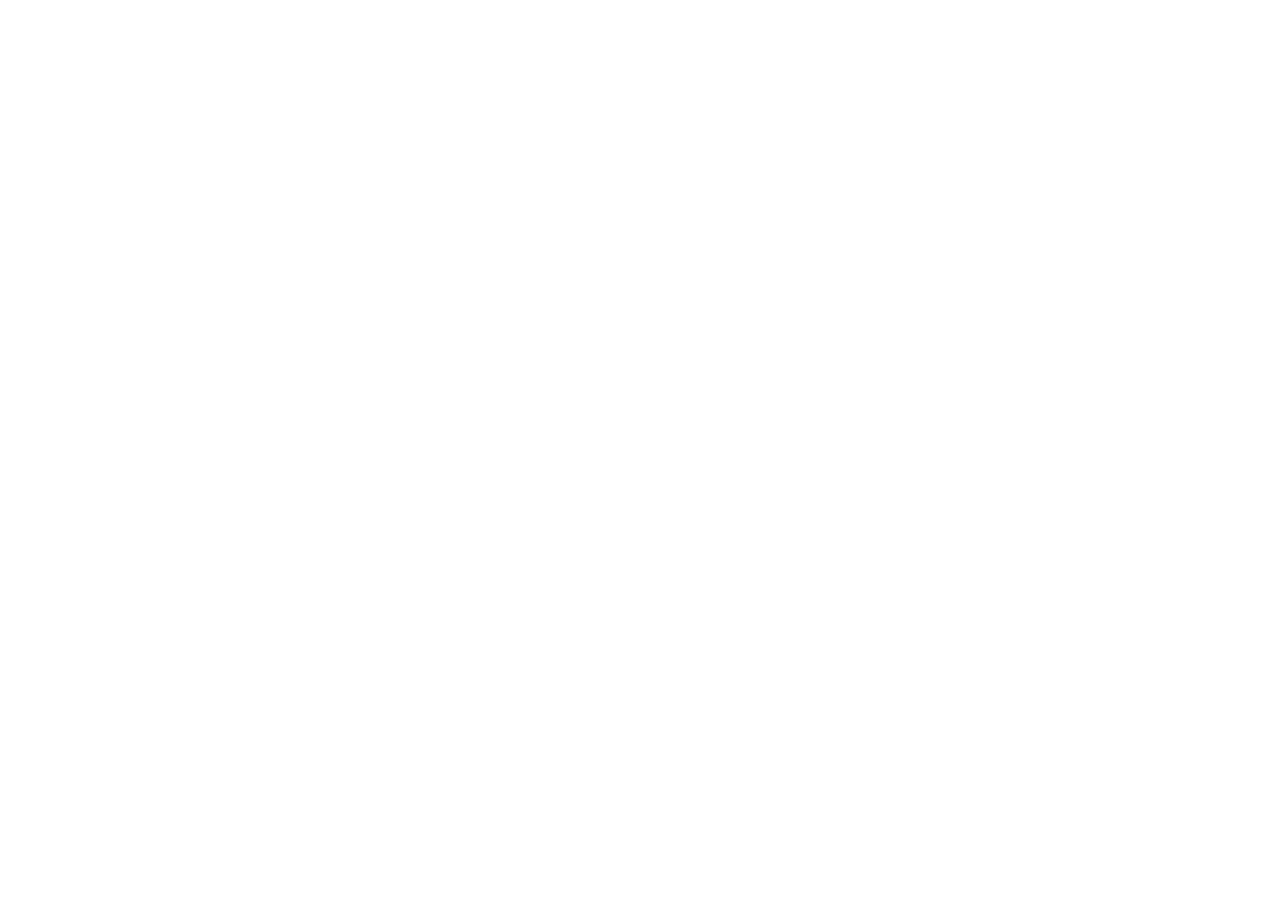
==== html/project01.html @ f943d544 "creating a project01" ====
<!DOCTYPE html>
<html lang="en">
<head>
    <meta charset="UTF-8">
    <meta name="viewport" content="width=device-width, initial-scale=1.0">
    <title>Проект 1</title>
</head>
<body>
        
</body>
</html>
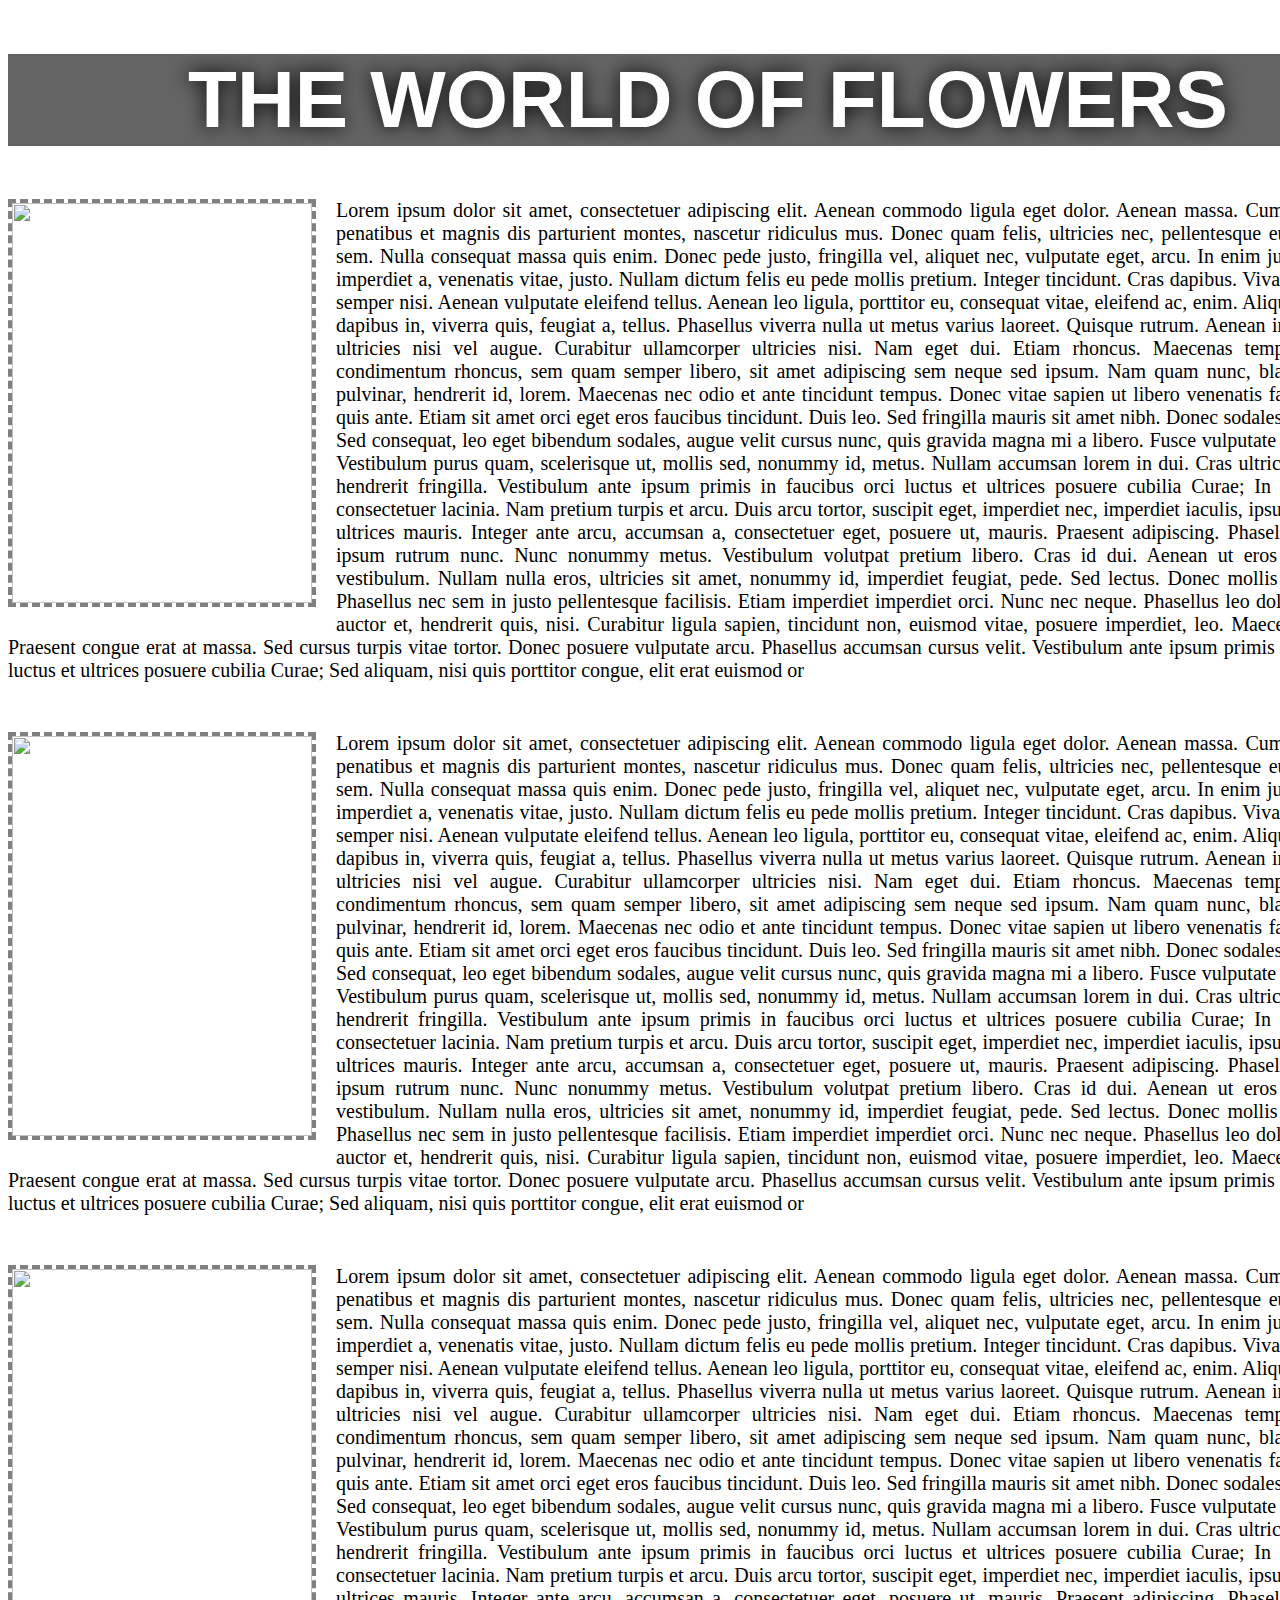
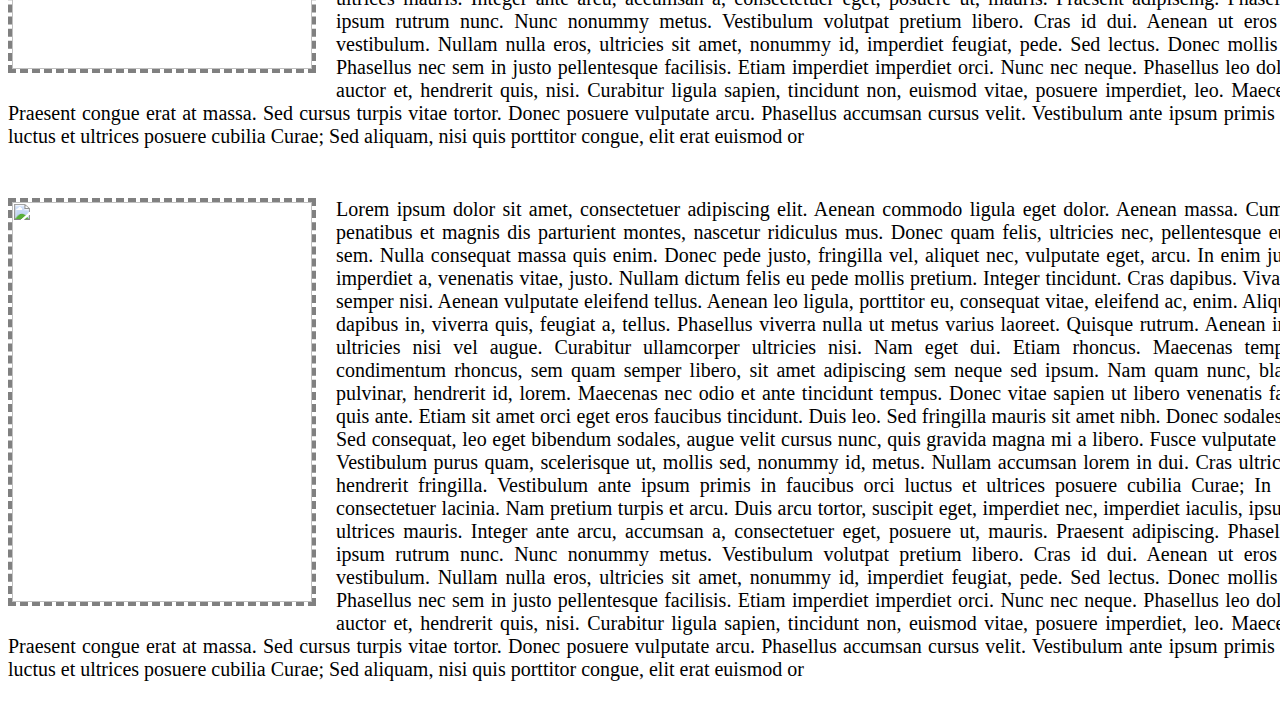
==== commit d25ff2a1: "изменен проект01" ====
--- a/html/project01.html
+++ b/html/project01.html
@@ -4,8 +4,52 @@
     <meta charset="UTF-8">
     <meta name="viewport" content="width=device-width, initial-scale=1.0">
     <title>Проект 1</title>
+    <link rel="stylesheet" href="../css/pr01.css">
 </head>
 <body>
-        
+      <div class = "main">
+           <h1>the world of flowers</h1>        
+           <div class = "shellflower">
+                <div class = "flower">
+                   <img src="https://i.pinimg.com/736x/65/9c/49/659c4927dbcda73176cb996764100310.jpg">
+                </div>
+                <p>
+                    Lorem ipsum dolor sit amet, consectetuer adipiscing elit. Aenean commodo ligula eget dolor. Aenean massa. Cum sociis natoque penatibus et magnis dis parturient montes, nascetur ridiculus mus. Donec quam felis, ultricies nec, pellentesque eu, pretium quis, sem. Nulla consequat massa quis enim. Donec pede justo, fringilla vel, aliquet nec, vulputate eget, arcu. In enim justo, rhoncus ut, imperdiet a, venenatis vitae, justo. Nullam dictum felis eu pede mollis pretium. Integer tincidunt. Cras dapibus. Vivamus elementum semper nisi. Aenean vulputate eleifend tellus. Aenean leo ligula, porttitor eu, consequat vitae, eleifend ac, enim. Aliquam lorem ante, dapibus in, viverra quis, feugiat a, tellus. Phasellus viverra nulla ut metus varius laoreet. Quisque rutrum. Aenean imperdiet. Etiam ultricies nisi vel augue. Curabitur ullamcorper ultricies nisi. Nam eget dui. Etiam rhoncus. Maecenas tempus, tellus eget condimentum rhoncus, sem quam semper libero, sit amet adipiscing sem neque sed ipsum. Nam quam nunc, blandit vel, luctus pulvinar, hendrerit id, lorem. Maecenas nec odio et ante tincidunt tempus. Donec vitae sapien ut libero venenatis faucibus. Nullam quis ante. Etiam sit amet orci eget eros faucibus tincidunt. Duis leo. Sed fringilla mauris sit amet nibh. Donec sodales sagittis magna. Sed consequat, leo eget bibendum sodales, augue velit cursus nunc, quis gravida magna mi a libero. Fusce vulputate eleifend sapien. Vestibulum purus quam, scelerisque ut, mollis sed, nonummy id, metus. Nullam accumsan lorem in dui. Cras ultricies mi eu turpis hendrerit fringilla. Vestibulum ante ipsum primis in faucibus orci luctus et ultrices posuere cubilia Curae; In ac dui quis mi consectetuer lacinia. Nam pretium turpis et arcu. Duis arcu tortor, suscipit eget, imperdiet nec, imperdiet iaculis, ipsum. Sed aliquam ultrices mauris. Integer ante arcu, accumsan a, consectetuer eget, posuere ut, mauris. Praesent adipiscing. Phasellus ullamcorper ipsum rutrum nunc. Nunc nonummy metus. Vestibulum volutpat pretium libero. Cras id dui. Aenean ut eros et nisl sagittis vestibulum. Nullam nulla eros, ultricies sit amet, nonummy id, imperdiet feugiat, pede. Sed lectus. Donec mollis hendrerit risus. Phasellus nec sem in justo pellentesque facilisis. Etiam imperdiet imperdiet orci. Nunc nec neque. Phasellus leo dolor, tempus non, auctor et, hendrerit quis, nisi. Curabitur ligula sapien, tincidunt non, euismod vitae, posuere imperdiet, leo. Maecenas malesuada. Praesent congue erat at massa. Sed cursus turpis vitae tortor. Donec posuere vulputate arcu. Phasellus accumsan cursus velit. Vestibulum ante ipsum primis in faucibus orci luctus et ultrices posuere cubilia Curae; Sed aliquam, nisi quis porttitor congue, elit erat euismod or
+                </p>    
+
+           </div>
+
+           <div class = "shellflower">
+            <div class = "flower">
+               <img src="https://i.pinimg.com/736x/ca/20/9f/ca209f434cb2abaad9b4e34224a11bc5.jpg">
+            </div>
+            <p>
+                Lorem ipsum dolor sit amet, consectetuer adipiscing elit. Aenean commodo ligula eget dolor. Aenean massa. Cum sociis natoque penatibus et magnis dis parturient montes, nascetur ridiculus mus. Donec quam felis, ultricies nec, pellentesque eu, pretium quis, sem. Nulla consequat massa quis enim. Donec pede justo, fringilla vel, aliquet nec, vulputate eget, arcu. In enim justo, rhoncus ut, imperdiet a, venenatis vitae, justo. Nullam dictum felis eu pede mollis pretium. Integer tincidunt. Cras dapibus. Vivamus elementum semper nisi. Aenean vulputate eleifend tellus. Aenean leo ligula, porttitor eu, consequat vitae, eleifend ac, enim. Aliquam lorem ante, dapibus in, viverra quis, feugiat a, tellus. Phasellus viverra nulla ut metus varius laoreet. Quisque rutrum. Aenean imperdiet. Etiam ultricies nisi vel augue. Curabitur ullamcorper ultricies nisi. Nam eget dui. Etiam rhoncus. Maecenas tempus, tellus eget condimentum rhoncus, sem quam semper libero, sit amet adipiscing sem neque sed ipsum. Nam quam nunc, blandit vel, luctus pulvinar, hendrerit id, lorem. Maecenas nec odio et ante tincidunt tempus. Donec vitae sapien ut libero venenatis faucibus. Nullam quis ante. Etiam sit amet orci eget eros faucibus tincidunt. Duis leo. Sed fringilla mauris sit amet nibh. Donec sodales sagittis magna. Sed consequat, leo eget bibendum sodales, augue velit cursus nunc, quis gravida magna mi a libero. Fusce vulputate eleifend sapien. Vestibulum purus quam, scelerisque ut, mollis sed, nonummy id, metus. Nullam accumsan lorem in dui. Cras ultricies mi eu turpis hendrerit fringilla. Vestibulum ante ipsum primis in faucibus orci luctus et ultrices posuere cubilia Curae; In ac dui quis mi consectetuer lacinia. Nam pretium turpis et arcu. Duis arcu tortor, suscipit eget, imperdiet nec, imperdiet iaculis, ipsum. Sed aliquam ultrices mauris. Integer ante arcu, accumsan a, consectetuer eget, posuere ut, mauris. Praesent adipiscing. Phasellus ullamcorper ipsum rutrum nunc. Nunc nonummy metus. Vestibulum volutpat pretium libero. Cras id dui. Aenean ut eros et nisl sagittis vestibulum. Nullam nulla eros, ultricies sit amet, nonummy id, imperdiet feugiat, pede. Sed lectus. Donec mollis hendrerit risus. Phasellus nec sem in justo pellentesque facilisis. Etiam imperdiet imperdiet orci. Nunc nec neque. Phasellus leo dolor, tempus non, auctor et, hendrerit quis, nisi. Curabitur ligula sapien, tincidunt non, euismod vitae, posuere imperdiet, leo. Maecenas malesuada. Praesent congue erat at massa. Sed cursus turpis vitae tortor. Donec posuere vulputate arcu. Phasellus accumsan cursus velit. Vestibulum ante ipsum primis in faucibus orci luctus et ultrices posuere cubilia Curae; Sed aliquam, nisi quis porttitor congue, elit erat euismod or
+            </p>    
+
+       </div>
+
+       <div class = "shellflower">
+        <div class = "flower">
+           <img src="https://avatars.mds.yandex.net/i?id=a70c5081bb0691ff12ea063b98edb877b7dc1c54-10414746-images-thumbs&n=13">
+        </div>
+        <p>
+            Lorem ipsum dolor sit amet, consectetuer adipiscing elit. Aenean commodo ligula eget dolor. Aenean massa. Cum sociis natoque penatibus et magnis dis parturient montes, nascetur ridiculus mus. Donec quam felis, ultricies nec, pellentesque eu, pretium quis, sem. Nulla consequat massa quis enim. Donec pede justo, fringilla vel, aliquet nec, vulputate eget, arcu. In enim justo, rhoncus ut, imperdiet a, venenatis vitae, justo. Nullam dictum felis eu pede mollis pretium. Integer tincidunt. Cras dapibus. Vivamus elementum semper nisi. Aenean vulputate eleifend tellus. Aenean leo ligula, porttitor eu, consequat vitae, eleifend ac, enim. Aliquam lorem ante, dapibus in, viverra quis, feugiat a, tellus. Phasellus viverra nulla ut metus varius laoreet. Quisque rutrum. Aenean imperdiet. Etiam ultricies nisi vel augue. Curabitur ullamcorper ultricies nisi. Nam eget dui. Etiam rhoncus. Maecenas tempus, tellus eget condimentum rhoncus, sem quam semper libero, sit amet adipiscing sem neque sed ipsum. Nam quam nunc, blandit vel, luctus pulvinar, hendrerit id, lorem. Maecenas nec odio et ante tincidunt tempus. Donec vitae sapien ut libero venenatis faucibus. Nullam quis ante. Etiam sit amet orci eget eros faucibus tincidunt. Duis leo. Sed fringilla mauris sit amet nibh. Donec sodales sagittis magna. Sed consequat, leo eget bibendum sodales, augue velit cursus nunc, quis gravida magna mi a libero. Fusce vulputate eleifend sapien. Vestibulum purus quam, scelerisque ut, mollis sed, nonummy id, metus. Nullam accumsan lorem in dui. Cras ultricies mi eu turpis hendrerit fringilla. Vestibulum ante ipsum primis in faucibus orci luctus et ultrices posuere cubilia Curae; In ac dui quis mi consectetuer lacinia. Nam pretium turpis et arcu. Duis arcu tortor, suscipit eget, imperdiet nec, imperdiet iaculis, ipsum. Sed aliquam ultrices mauris. Integer ante arcu, accumsan a, consectetuer eget, posuere ut, mauris. Praesent adipiscing. Phasellus ullamcorper ipsum rutrum nunc. Nunc nonummy metus. Vestibulum volutpat pretium libero. Cras id dui. Aenean ut eros et nisl sagittis vestibulum. Nullam nulla eros, ultricies sit amet, nonummy id, imperdiet feugiat, pede. Sed lectus. Donec mollis hendrerit risus. Phasellus nec sem in justo pellentesque facilisis. Etiam imperdiet imperdiet orci. Nunc nec neque. Phasellus leo dolor, tempus non, auctor et, hendrerit quis, nisi. Curabitur ligula sapien, tincidunt non, euismod vitae, posuere imperdiet, leo. Maecenas malesuada. Praesent congue erat at massa. Sed cursus turpis vitae tortor. Donec posuere vulputate arcu. Phasellus accumsan cursus velit. Vestibulum ante ipsum primis in faucibus orci luctus et ultrices posuere cubilia Curae; Sed aliquam, nisi quis porttitor congue, elit erat euismod or
+        </p>    
+
+   </div>
+
+   <div class = "shellflower">
+    <div class = "flower">
+       <img src="https://avatars.mds.yandex.net/i?id=f5d8e03e25d8c26758cfb2f42343492f9df49f46-5252250-images-thumbs&n=13">
+    </div>
+    <p>
+        Lorem ipsum dolor sit amet, consectetuer adipiscing elit. Aenean commodo ligula eget dolor. Aenean massa. Cum sociis natoque penatibus et magnis dis parturient montes, nascetur ridiculus mus. Donec quam felis, ultricies nec, pellentesque eu, pretium quis, sem. Nulla consequat massa quis enim. Donec pede justo, fringilla vel, aliquet nec, vulputate eget, arcu. In enim justo, rhoncus ut, imperdiet a, venenatis vitae, justo. Nullam dictum felis eu pede mollis pretium. Integer tincidunt. Cras dapibus. Vivamus elementum semper nisi. Aenean vulputate eleifend tellus. Aenean leo ligula, porttitor eu, consequat vitae, eleifend ac, enim. Aliquam lorem ante, dapibus in, viverra quis, feugiat a, tellus. Phasellus viverra nulla ut metus varius laoreet. Quisque rutrum. Aenean imperdiet. Etiam ultricies nisi vel augue. Curabitur ullamcorper ultricies nisi. Nam eget dui. Etiam rhoncus. Maecenas tempus, tellus eget condimentum rhoncus, sem quam semper libero, sit amet adipiscing sem neque sed ipsum. Nam quam nunc, blandit vel, luctus pulvinar, hendrerit id, lorem. Maecenas nec odio et ante tincidunt tempus. Donec vitae sapien ut libero venenatis faucibus. Nullam quis ante. Etiam sit amet orci eget eros faucibus tincidunt. Duis leo. Sed fringilla mauris sit amet nibh. Donec sodales sagittis magna. Sed consequat, leo eget bibendum sodales, augue velit cursus nunc, quis gravida magna mi a libero. Fusce vulputate eleifend sapien. Vestibulum purus quam, scelerisque ut, mollis sed, nonummy id, metus. Nullam accumsan lorem in dui. Cras ultricies mi eu turpis hendrerit fringilla. Vestibulum ante ipsum primis in faucibus orci luctus et ultrices posuere cubilia Curae; In ac dui quis mi consectetuer lacinia. Nam pretium turpis et arcu. Duis arcu tortor, suscipit eget, imperdiet nec, imperdiet iaculis, ipsum. Sed aliquam ultrices mauris. Integer ante arcu, accumsan a, consectetuer eget, posuere ut, mauris. Praesent adipiscing. Phasellus ullamcorper ipsum rutrum nunc. Nunc nonummy metus. Vestibulum volutpat pretium libero. Cras id dui. Aenean ut eros et nisl sagittis vestibulum. Nullam nulla eros, ultricies sit amet, nonummy id, imperdiet feugiat, pede. Sed lectus. Donec mollis hendrerit risus. Phasellus nec sem in justo pellentesque facilisis. Etiam imperdiet imperdiet orci. Nunc nec neque. Phasellus leo dolor, tempus non, auctor et, hendrerit quis, nisi. Curabitur ligula sapien, tincidunt non, euismod vitae, posuere imperdiet, leo. Maecenas malesuada. Praesent congue erat at massa. Sed cursus turpis vitae tortor. Donec posuere vulputate arcu. Phasellus accumsan cursus velit. Vestibulum ante ipsum primis in faucibus orci luctus et ultrices posuere cubilia Curae; Sed aliquam, nisi quis porttitor congue, elit erat euismod or
+    </p>    
+
+</div>
+       </div>
+      
+      
 </body>
 </html>--- a/css/pr01.css
+++ b/css/pr01.css
@@ -0,0 +1,34 @@
+.main{
+    margin:auto;
+    width:1400px;
+    font-size: 20px;
+    text-align: justify;
+}
+.main>h1{
+   text-transform:uppercase;
+   font-size: 80px;
+   font-family:Verdana, Geneva, Tahoma, sans-serif;
+   text-align: center;
+   background-color: rgb(100, 100, 100);
+   color:white;
+   text-shadow: 0px 0px 20px rgb(0, 0, 0);
+}
+.flower{
+    border-width:4px;
+    border-color:gray;
+    border-style:dashed;
+    width:300px;
+    height: 400px;
+    float:left;
+    margin-right:20px;
+    margin-bottom:10px;
+}
+
+img{
+    width:100%;
+    height:100%;
+}
+
+.shellflower{
+    margin-top:50px;
+}